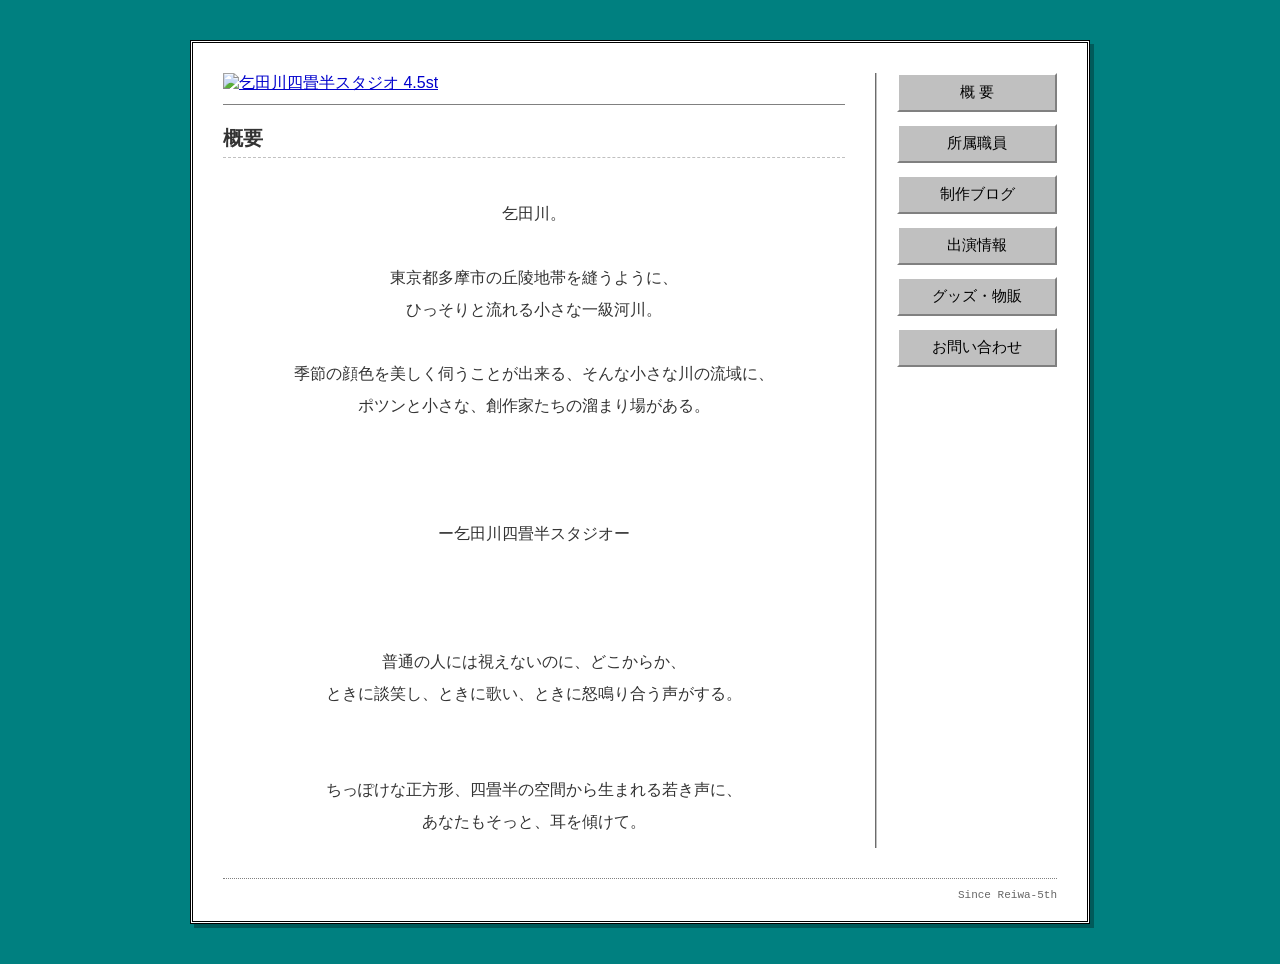
==== about.html @ 3d32e179 "Add files via upload" ====
<!DOCTYPE html>
<html lang="ja">
<head>
<meta charset="UTF-8">
<meta name="viewport" content="width=device-width, initial-scale=1, minimum-scale=1, maximum-scale=5">
<title>概要 - 乞田川四畳半スタジオ 4.5st</title>
<link rel="stylesheet" href="style.css">
</head>
<body class="is-not-home">
  <div id="site-box">
    <div class="content-wrapper">
      <div class="left-content">
        <div class="page-logo-area">
          <a href="index.html">
            <img alt="乞田川四畳半スタジオ 4.5st" class="logo-page" src="https://blogger.googleusercontent.com/img/b/R29vZ2xl/AVvXsEiOvkliitE6fxe-2iiXP3PQWNdfYAWMrbM_MSNJJqNSeEdz0s9QS6jZ7xUxeqv2O5C5ufAI_CQCm5A0HFr27qvehOyDKhcd4bwIDwkJthbQWDK-5aY6O5Yn8rhMyWQ_BqBKs7qk7xjMX7LIabCeC6Es65ArY11gJKpenolF5hOqdPdRGyU87bg4MhGuKw35/s1600/logo.PNG">
          </a>
        </div>

        <div class="direct-page-title">概要</div>
        <div class="direct-page-content">
          乞田川。<br><br>
          東京都多摩市の丘陵地帯を縫うように、<br>
          ひっそりと流れる小さな一級河川。<br><br>
          季節の顔色を美しく伺うことが出来る、そんな小さな川の流域に、<br>
          ポツンと小さな、創作家たちの溜まり場がある。<br><br><br><br>

          ー乞田川四畳半スタジオー<br><br><br><br>

          普通の人には視えないのに、どこからか、<br>
          ときに談笑し、ときに歌い、ときに怒鳴り合う声がする。<br><br><br>
          ちっぽけな正方形、四畳半の空間から生まれる若き声に、<br>
          あなたもそっと、耳を傾けて。<br>
        </div>
      </div>

      <div class="right-sidebar">
        <div class="button-group-side">
          <a class="btn-side" href="about.html">概 要</a>
          <a class="btn-side" href="staff.html">所属職員</a>
          <a class="btn-side" href="index.html">制作ブログ</a>
          <a class="btn-side" href="live.html">出演情報</a>
          <a class="btn-side" href="goods.html">グッズ・物販</a>
          <a class="btn-side" href="mailto:enquiries@kottagawa.net">お問い合わせ</a>
        </div>
      </div>
    </div>
    <div class="site-footer">Since Reiwa-5th</div>
  </div>
</body>
</html>
---- style.css ----
/* -----------------------------------------------
   90s Retro Template for Kottagawa Studio
----------------------------------------------- */
body {
  background-color: #008080;
  font-family: "ＭＳ Ｐゴシック", "MS PGothic", "Mona", "mona-sans", "IPAMonaPGothic", sans-serif;
  -webkit-font-smoothing: none;
  font-smooth: never;
  margin: 0;
  color: #333333;
}
a { color: #0000cc; }
a:visited { color: #800080; }
a:hover { color: #ff0000; }

#site-box {
  background-color: #ffffff;
  border: 3px double #000000;
  box-shadow: 4px 4px 0px rgba(0,0,0,0.3);
  margin: 0 auto;
  box-sizing: border-box;
}

body.is-home #site-box { max-width: 800px; text-align: center; }
body.is-not-home #site-box { max-width: 900px; text-align: left; }

.logo-top { max-width: 100%; height: auto; margin-bottom: 20px;}
.logo-page { max-width: 250px; height: auto; border: none; }
.page-logo-area { border-bottom: 1px solid #808080; margin-bottom: 20px; padding-bottom: 10px; }

.counter-container {
  margin: 25px auto; display: inline-flex; align-items: center;
  background-color: #333; padding: 5px; border: 3px inset #808080;
}
.counter-title { color: #00ff00; margin-right: 8px; font-size: 16px;}
.flip-digits { display: flex; gap: 2px; }
.digit {
  background-color: #111; color: #fff; font-family: "Courier New", monospace;
  font-weight: bold; padding: 4px 8px; border: 1px solid #000; border-radius: 2px;
  box-shadow: inset 0px 0px 4px rgba(255, 255, 255, 0.2); position: relative; font-size: 18px;
}
.digit::after {
  content: ""; position: absolute; top: 50%; left: 0; width: 100%; height: 1px;
  background-color: #000; box-shadow: 0 1px 0 rgba(255,255,255,0.1);
}

.catch-copy { line-height: 1.8; white-space: nowrap; font-size: 18px; margin: 35px 0 45px 0;}

.button-group-top {
  display: flex; flex-direction: column; gap: 12px;
  border-bottom: 1px dashed #808080; padding-bottom: 40px; margin-bottom: 50px;
}
.btn-row { display: flex; justify-content: center; gap: 15px; flex-wrap: wrap; }
.btn-top {
  background-color: #c0c0c0; border: 2px solid; border-color: #ffffff #808080 #808080 #ffffff;
  color: #000000; text-decoration: none; display: inline-block; text-align: center;
  width: 140px; font-size: 15px; padding: 10px 0;
}
.btn-top:active { border-color: #808080 #ffffff #ffffff #808080; }

.content-wrapper { display: flex; align-items: flex-start; }
.left-content { flex: 1; box-sizing: border-box; }
body.is-not-home .left-content { border-right: 2px groove #c0c0c0; padding-right: 30px;}

.right-sidebar { width: 180px; box-sizing: border-box; position: sticky; top: 20px; padding-left: 20px;}
.button-group-side { display: flex; flex-direction: column; gap: 12px; }
.btn-side {
  background-color: #c0c0c0; border: 2px solid; border-color: #ffffff #808080 #808080 #ffffff;
  color: #000000; text-decoration: none; display: block; text-align: center; padding: 8px 0; font-size: 15px;
}
.btn-side:active { border-color: #808080 #ffffff #ffffff #808080; }

.post { border: 1px solid #808080; background-color: #fcfcfc; margin-bottom: 25px; padding: 20px; text-align: left; }
.post-title { font-weight: bold; color: #0000cc; border-bottom: 1px solid #c0c0c0; font-size: 20px; margin: 0 0 10px 0; padding-bottom: 5px; }
.post-date { color: #666666; font-size: 14px; margin-bottom: 15px; }
.post-body { line-height: 1.8; word-break: break-all; font-size: 15px; color: #333333; }

.direct-page-content { padding: 10px; font-size: 16px; line-height: 2.0; text-align: center; }
.direct-page-title { font-size: 20px; font-weight: bold; margin-bottom: 30px; text-align: left; border-bottom: 1px dashed #c0c0c0; padding-bottom: 5px; }

.site-footer { margin-top: 30px; padding-top: 10px; border-top: 1px dotted #808080; text-align: right; font-size: 11px; color: #666666; font-family: "Courier New", monospace; }

@media screen and (min-width: 501px) {
  body.is-home #site-box { padding: 50px 30px 20px 30px; }
  body.is-not-home #site-box { padding: 30px 30px 20px 30px; }
  body { padding: 40px 20px; }
}

@media screen and (max-width: 500px) {
  body { padding: 10px 5px; }
  body.is-home #site-box { padding: 20px 5px 15px 5px; }
  body.is-not-home #site-box { padding: 15px 10px 15px 10px; }
  .content-wrapper { flex-direction: column; }
  body.is-not-home .left-content { border-right: none; border-bottom: 2px groove #c0c0c0; padding-right: 0; padding-bottom: 20px; margin-bottom: 20px; width: 100%; }
  .right-sidebar { width: 100%; padding-left: 0; position: static; }
  .button-group-side { flex-direction: row; flex-wrap: wrap; justify-content: center; gap: 8px; }
  .btn-side { width: 30%; font-size: 3.2vw; }
  .counter-title { font-size: 3.2vw; margin-right: 4px; }
  .digit { font-size: 3.5vw; padding: 2px 4px; }
  .catch-copy { font-size: 3.6vw; margin: 20px 0 30px 0; }
  .button-group-top { gap: 10px; margin-bottom: 30px; padding-bottom: 25px; }
  .btn-row { gap: 8px; }
  .btn-top { width: 28%; font-size: 3vw; padding: 8px 0; }
  .logo-page { max-width: 200px; }
  .post { padding: 15px; margin-bottom: 20px; }
  .post-title { font-size: 16px; margin: 0 0 8px 0; padding-bottom: 4px; }
}
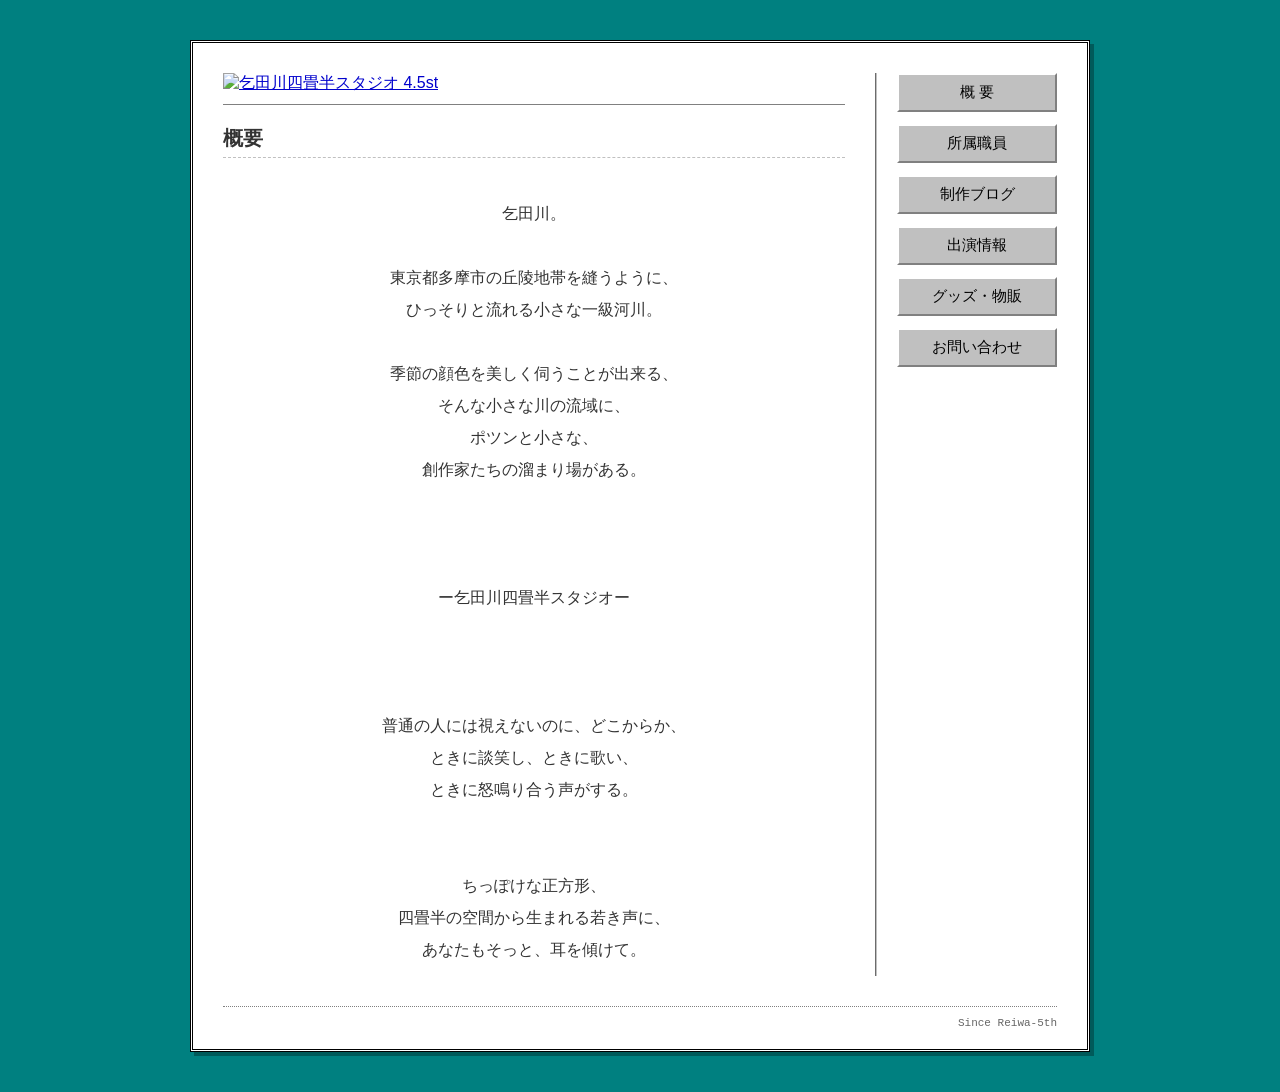
==== commit 63f4b651: "Add files via upload" ====
--- a/about.html
+++ b/about.html
@@ -21,14 +21,14 @@
           乞田川。<br><br>
           東京都多摩市の丘陵地帯を縫うように、<br>
           ひっそりと流れる小さな一級河川。<br><br>
-          季節の顔色を美しく伺うことが出来る、そんな小さな川の流域に、<br>
-          ポツンと小さな、創作家たちの溜まり場がある。<br><br><br><br>
+          季節の顔色を美しく伺うことが出来る、<br>そんな小さな川の流域に、<br>
+          ポツンと小さな、<br>創作家たちの溜まり場がある。<br><br><br><br>
 
           ー乞田川四畳半スタジオー<br><br><br><br>
 
           普通の人には視えないのに、どこからか、<br>
-          ときに談笑し、ときに歌い、ときに怒鳴り合う声がする。<br><br><br>
-          ちっぽけな正方形、四畳半の空間から生まれる若き声に、<br>
+          ときに談笑し、ときに歌い、<br>ときに怒鳴り合う声がする。<br><br><br>
+          ちっぽけな正方形、<br>四畳半の空間から生まれる若き声に、<br>
           あなたもそっと、耳を傾けて。<br>
         </div>
       </div>
@@ -40,7 +40,9 @@
           <a class="btn-side" href="index.html">制作ブログ</a>
           <a class="btn-side" href="live.html">出演情報</a>
           <a class="btn-side" href="goods.html">グッズ・物販</a>
-          <a class="btn-side" href="mailto:enquiries@kottagawa.net">お問い合わせ</a>
+	  <a class="btn-side" href="contact.html">お問い合わせ</a>
+
+          
         </div>
       </div>
     </div>
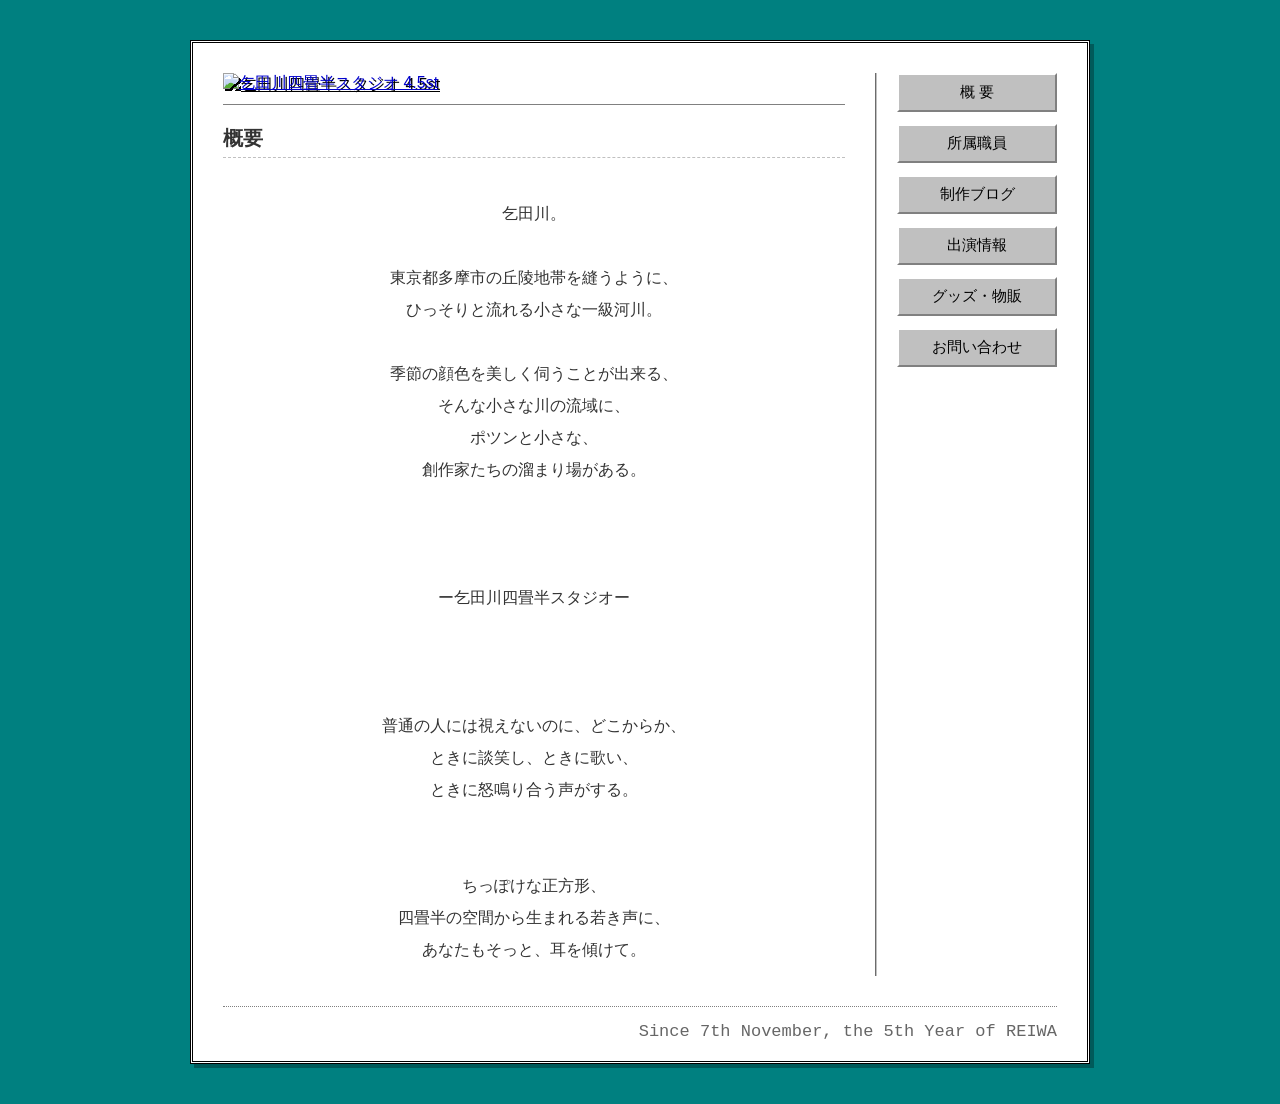
==== commit 417cd81e: "Add files via upload" ====
--- a/about.html
+++ b/about.html
@@ -46,7 +46,7 @@
         </div>
       </div>
     </div>
-    <div class="site-footer">Since Reiwa-5th</div>
+    <div class="site-footer">Since 7th November, the 5th Year of REIWA</div>
   </div>
 </body>
 </html>
--- a/style.css
+++ b/style.css
@@ -24,8 +24,21 @@
 body.is-home #site-box { max-width: 800px; text-align: center; }
 body.is-not-home #site-box { max-width: 900px; text-align: left; }
 
-.logo-top { max-width: 100%; height: auto; margin-bottom: 20px;}
-.logo-page { max-width: 250px; height: auto; border: none; }
+/* ▼ ロゴ設定（レトロフィルター追加） */
+.logo-top {
+  max-width: 100%;
+  height: auto;
+  margin-bottom: 20px;
+  image-rendering: pixelated;
+  filter: drop-shadow(2px 2px 0px #000000);
+}
+.logo-page {
+  max-width: 250px;
+  height: auto;
+  border: none;
+  image-rendering: pixelated;
+  filter: drop-shadow(2px 2px 0px #000000);
+}
 .page-logo-area { border-bottom: 1px solid #808080; margin-bottom: 20px; padding-bottom: 10px; }
 
 .counter-container {
@@ -78,7 +91,8 @@
 .direct-page-content { padding: 10px; font-size: 16px; line-height: 2.0; text-align: center; }
 .direct-page-title { font-size: 20px; font-weight: bold; margin-bottom: 30px; text-align: left; border-bottom: 1px dashed #c0c0c0; padding-bottom: 5px; }
 
-.site-footer { margin-top: 30px; padding-top: 10px; border-top: 1px dotted #808080; text-align: right; font-size: 11px; color: #666666; font-family: "Courier New", monospace; }
+/* ▼ フッター設定 */
+.site-footer { margin-top: 30px; padding-top: 15px; border-top: 1px dotted #808080; text-align: right; font-size: 17px; color: #666666; font-family: "Courier New", monospace; }
 
 @media screen and (min-width: 501px) {
   body.is-home #site-box { padding: 50px 30px 20px 30px; }
@@ -104,4 +118,4 @@
   .logo-page { max-width: 200px; }
   .post { padding: 15px; margin-bottom: 20px; }
   .post-title { font-size: 16px; margin: 0 0 8px 0; padding-bottom: 4px; }
-}+}
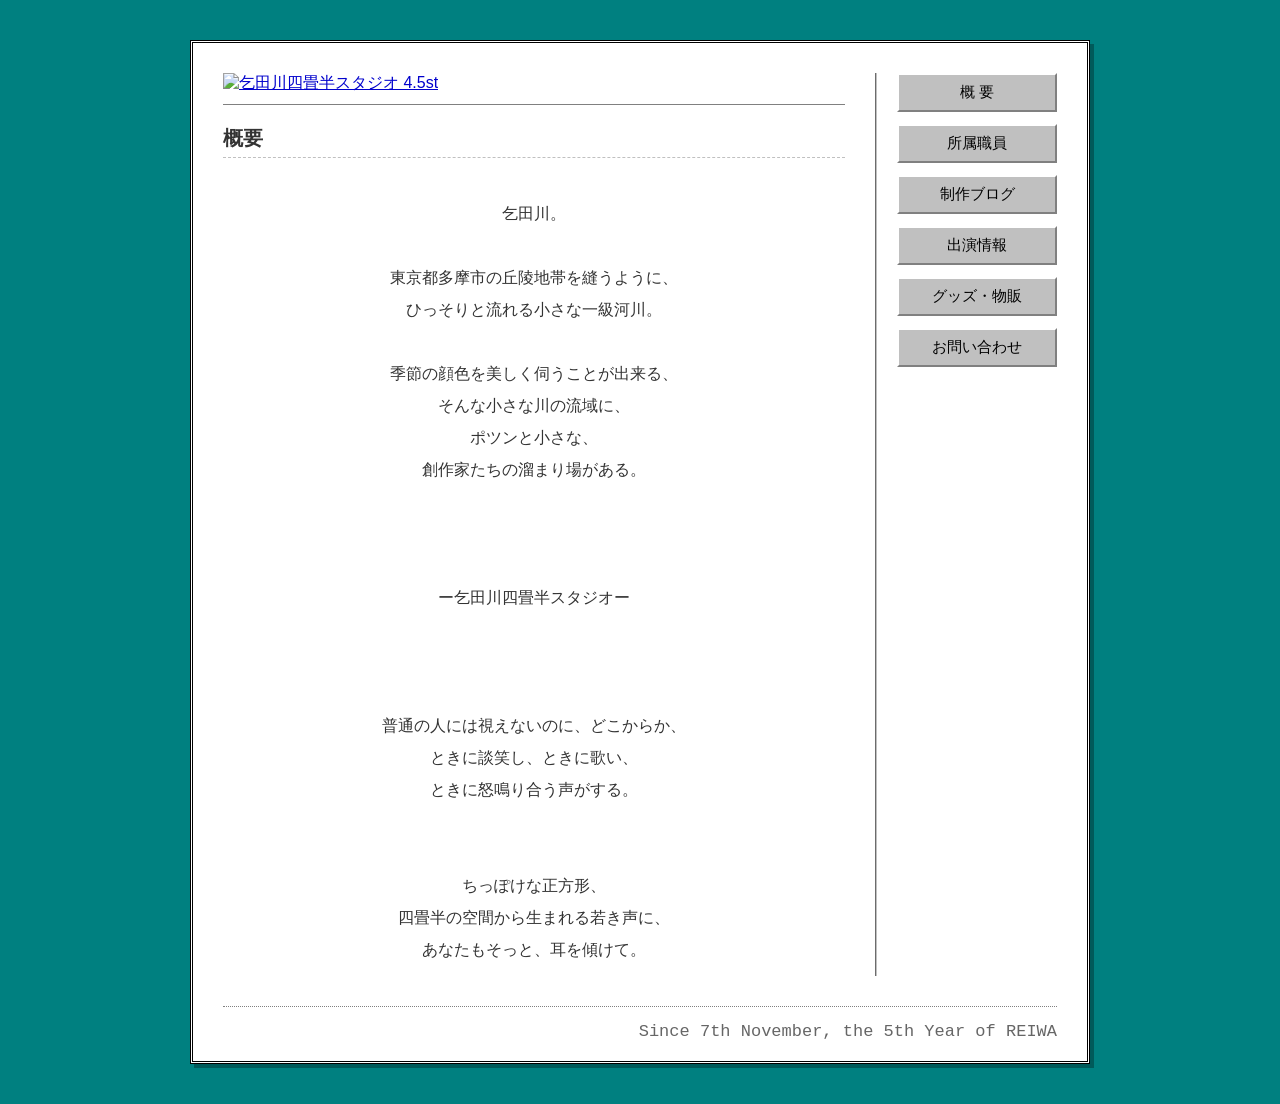
==== commit 45bb7597: "Add files via upload" ====
--- a/about.html
+++ b/about.html
@@ -37,7 +37,7 @@
         <div class="button-group-side">
           <a class="btn-side" href="about.html">概 要</a>
           <a class="btn-side" href="staff.html">所属職員</a>
-          <a class="btn-side" href="index.html">制作ブログ</a>
+          <a class="btn-side" href="blog.html">制作ブログ</a>
           <a class="btn-side" href="live.html">出演情報</a>
           <a class="btn-side" href="goods.html">グッズ・物販</a>
 	  <a class="btn-side" href="contact.html">お問い合わせ</a>
--- a/style.css
+++ b/style.css
@@ -24,28 +24,16 @@
 body.is-home #site-box { max-width: 800px; text-align: center; }
 body.is-not-home #site-box { max-width: 900px; text-align: left; }
 
-/* ▼ ロゴ設定（レトロフィルター追加） */
-.logo-top {
-  max-width: 100%;
-  height: auto;
-  margin-bottom: 20px;
-  image-rendering: pixelated;
-  filter: drop-shadow(2px 2px 0px #000000);
-}
-.logo-page {
-  max-width: 250px;
-  height: auto;
-  border: none;
-  image-rendering: pixelated;
-  filter: drop-shadow(2px 2px 0px #000000);
-}
+/* ▼ ロゴ設定（フィルターを削除して元に戻した状態） */
+.logo-top { max-width: 100%; height: auto; margin-bottom: 20px; }
+.logo-page { max-width: 250px; height: auto; border: none; }
 .page-logo-area { border-bottom: 1px solid #808080; margin-bottom: 20px; padding-bottom: 10px; }
 
 .counter-container {
   margin: 25px auto; display: inline-flex; align-items: center;
   background-color: #333; padding: 5px; border: 3px inset #808080;
 }
-.counter-title { color: #00ff00; margin-right: 8px; font-size: 16px;}
+.counter-title { color: #00ff00; margin-right: 8px; font-size: 16px; }
 .flip-digits { display: flex; gap: 2px; }
 .digit {
   background-color: #111; color: #fff; font-family: "Courier New", monospace;
@@ -57,7 +45,7 @@
   background-color: #000; box-shadow: 0 1px 0 rgba(255,255,255,0.1);
 }
 
-.catch-copy { line-height: 1.8; white-space: nowrap; font-size: 18px; margin: 35px 0 45px 0;}
+.catch-copy { line-height: 1.8; white-space: nowrap; font-size: 18px; margin: 35px 0 45px 0; }
 
 .button-group-top {
   display: flex; flex-direction: column; gap: 12px;
@@ -73,9 +61,9 @@
 
 .content-wrapper { display: flex; align-items: flex-start; }
 .left-content { flex: 1; box-sizing: border-box; }
-body.is-not-home .left-content { border-right: 2px groove #c0c0c0; padding-right: 30px;}
+body.is-not-home .left-content { border-right: 2px groove #c0c0c0; padding-right: 30px; }
 
-.right-sidebar { width: 180px; box-sizing: border-box; position: sticky; top: 20px; padding-left: 20px;}
+.right-sidebar { width: 180px; box-sizing: border-box; position: sticky; top: 20px; padding-left: 20px; }
 .button-group-side { display: flex; flex-direction: column; gap: 12px; }
 .btn-side {
   background-color: #c0c0c0; border: 2px solid; border-color: #ffffff #808080 #808080 #ffffff;
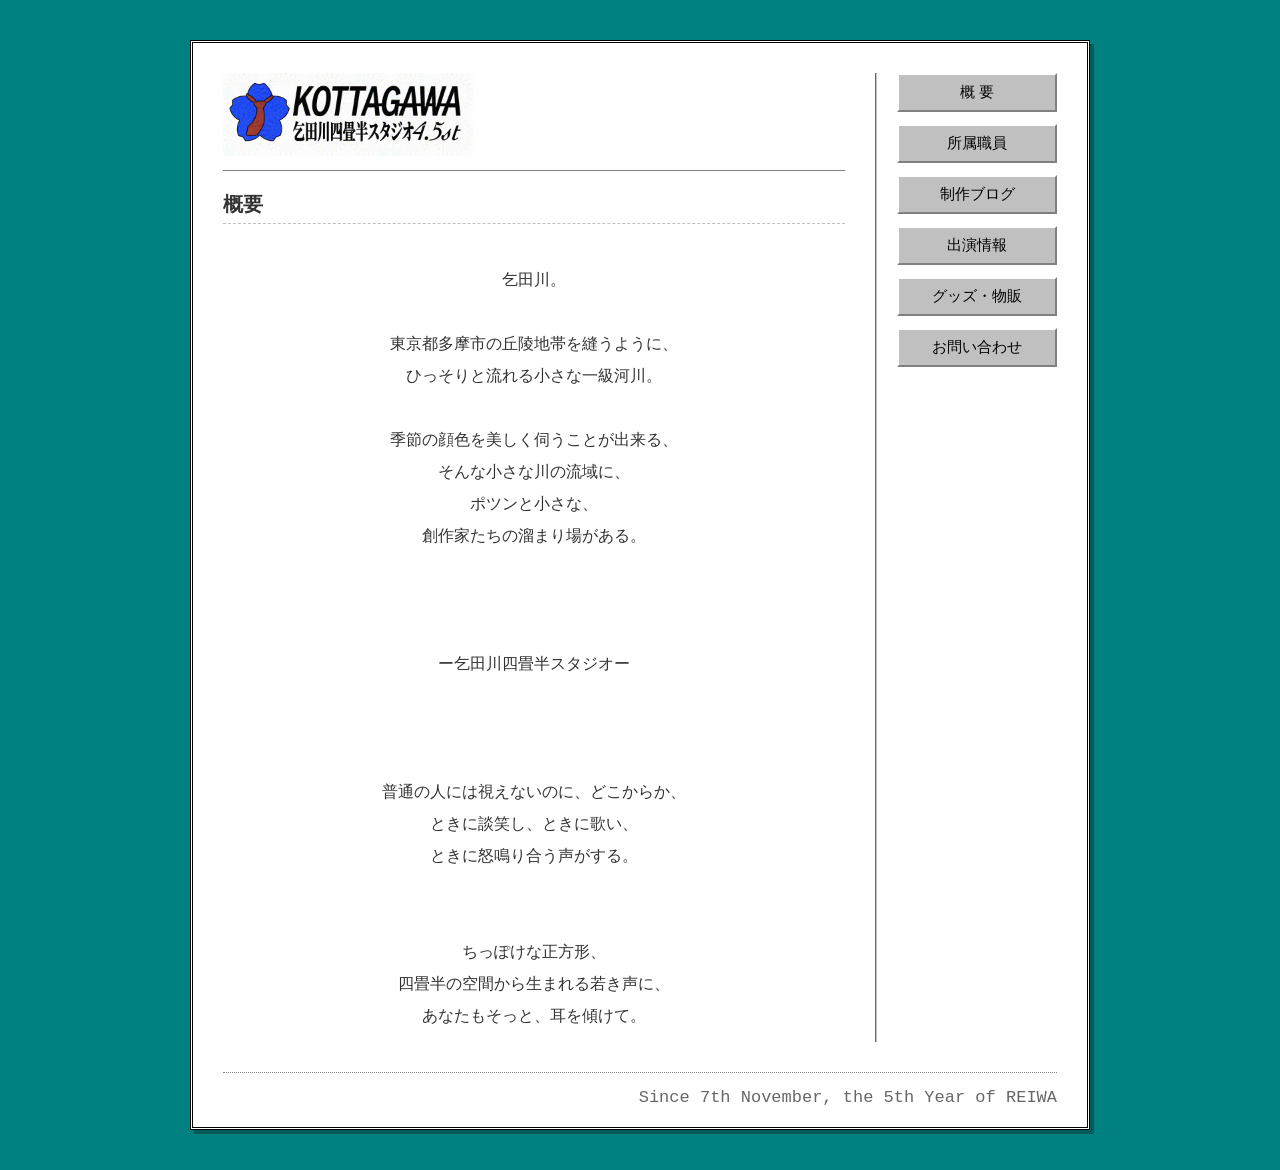
==== commit bacc1aff: "Add files via upload" ====
--- a/about.html
+++ b/about.html
@@ -12,7 +12,7 @@
       <div class="left-content">
         <div class="page-logo-area">
           <a href="index.html">
-            <img alt="乞田川四畳半スタジオ 4.5st" class="logo-page" src="https://blogger.googleusercontent.com/img/b/R29vZ2xl/AVvXsEiOvkliitE6fxe-2iiXP3PQWNdfYAWMrbM_MSNJJqNSeEdz0s9QS6jZ7xUxeqv2O5C5ufAI_CQCm5A0HFr27qvehOyDKhcd4bwIDwkJthbQWDK-5aY6O5Yn8rhMyWQ_BqBKs7qk7xjMX7LIabCeC6Es65ArY11gJKpenolF5hOqdPdRGyU87bg4MhGuKw35/s1600/logo.PNG">
+            <img alt="乞田川四畳半スタジオ 4.5st" class="logo-page" src="KOTTAGAWA_LOGO.PNG">
           </a>
         </div>
 
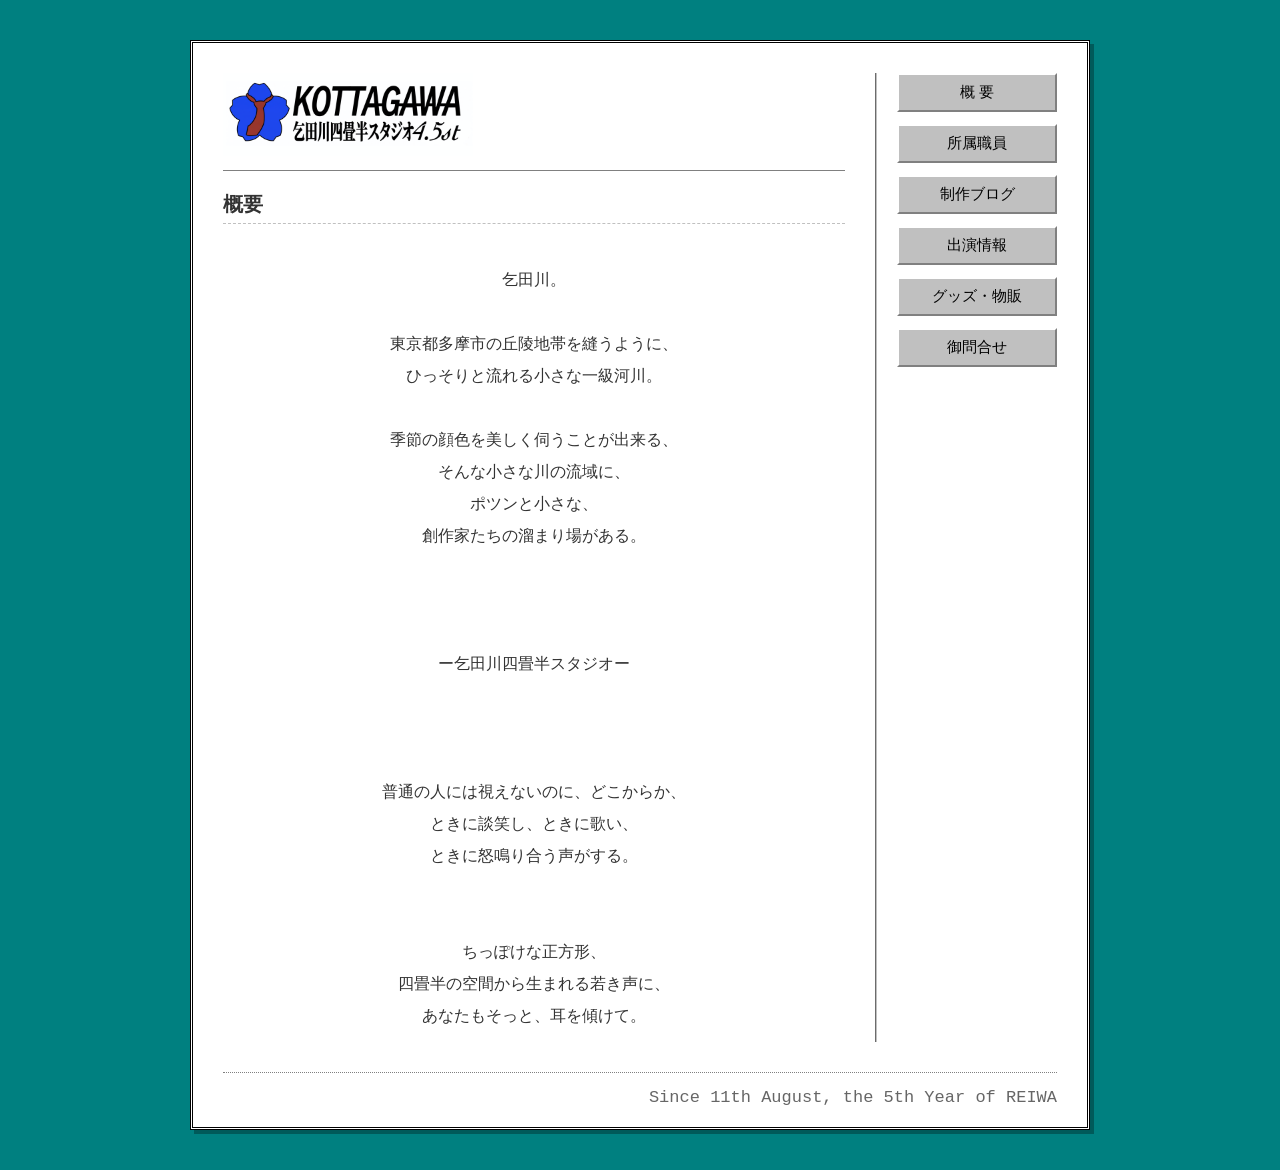
==== commit 70fb321b: "Add files via upload" ====
--- a/about.html
+++ b/about.html
@@ -40,13 +40,13 @@
           <a class="btn-side" href="blog.html">制作ブログ</a>
           <a class="btn-side" href="live.html">出演情報</a>
           <a class="btn-side" href="goods.html">グッズ・物販</a>
-	  <a class="btn-side" href="contact.html">お問い合わせ</a>
+	  <a class="btn-side" href="contact.html">御問合せ</a>
 
           
         </div>
       </div>
     </div>
-    <div class="site-footer">Since 7th November, the 5th Year of REIWA</div>
+    <div class="site-footer">Since 11th August, the 5th Year of REIWA</div>
   </div>
 </body>
 </html>
